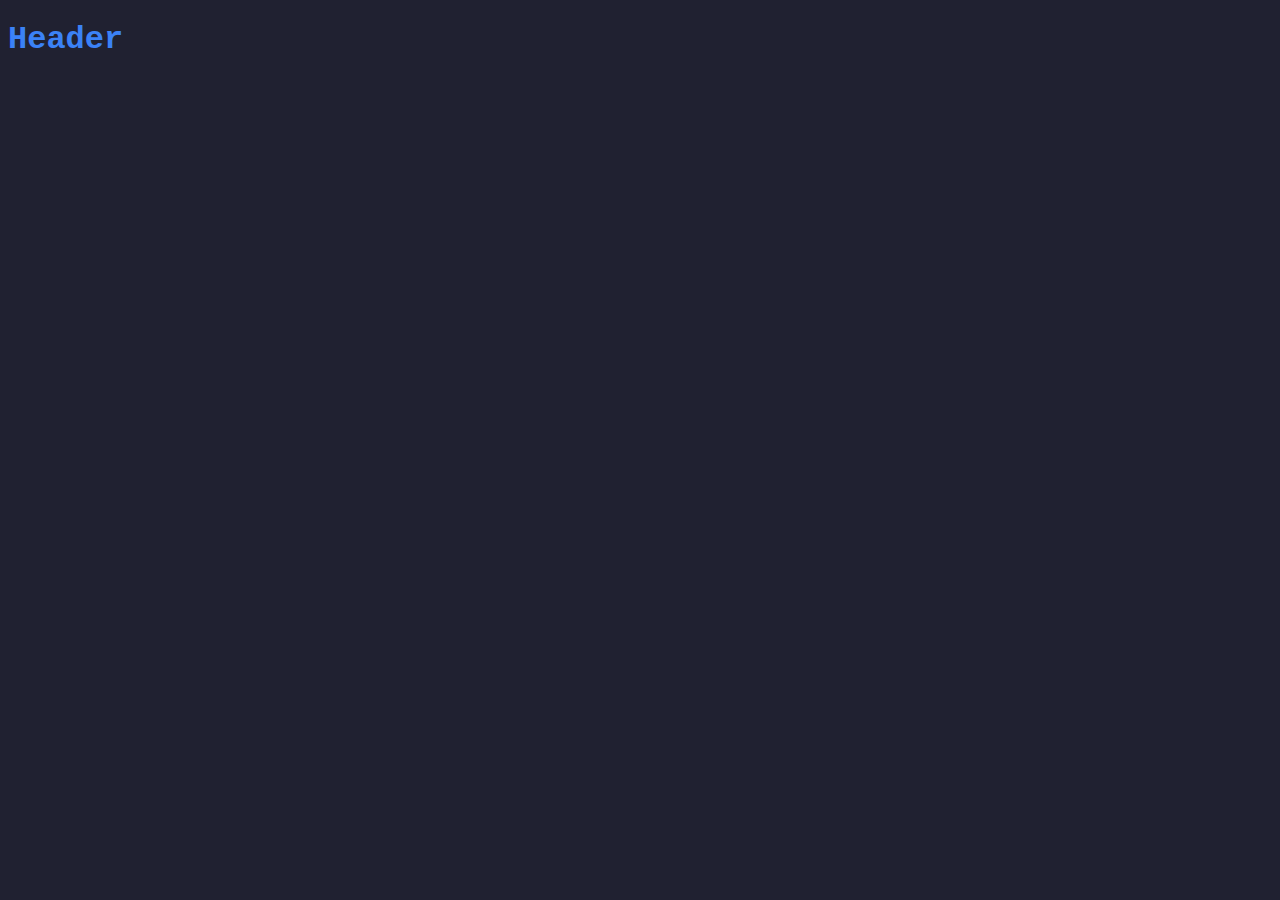
==== index.html @ e7a58433 "first" ====
<!DOCTYPE html>
<html lang="en">
  <head>
    <meta charset="UTF-8" />
    <meta name="viewport" content="width=device-width, initial-scale=1.0" />
    <link rel="stylesheet" href="style.css" />
    <title>Document</title>
  </head>
  <body>
    <div class="main-container" id="mainContainer">
      <div class="header-content" id="headerContent">
        <h1>Header</h1>
      </div>
    </div>
  </body>
</html>
---- style.css ----
:root {
  --darkblue: rgb(32, 33, 49);
  --blue: rgb(59 130 246);
}

body {
  font-family: 'Courier New', Courier, monospace;
  background: var(--darkblue);
  color: var(--blue);
}
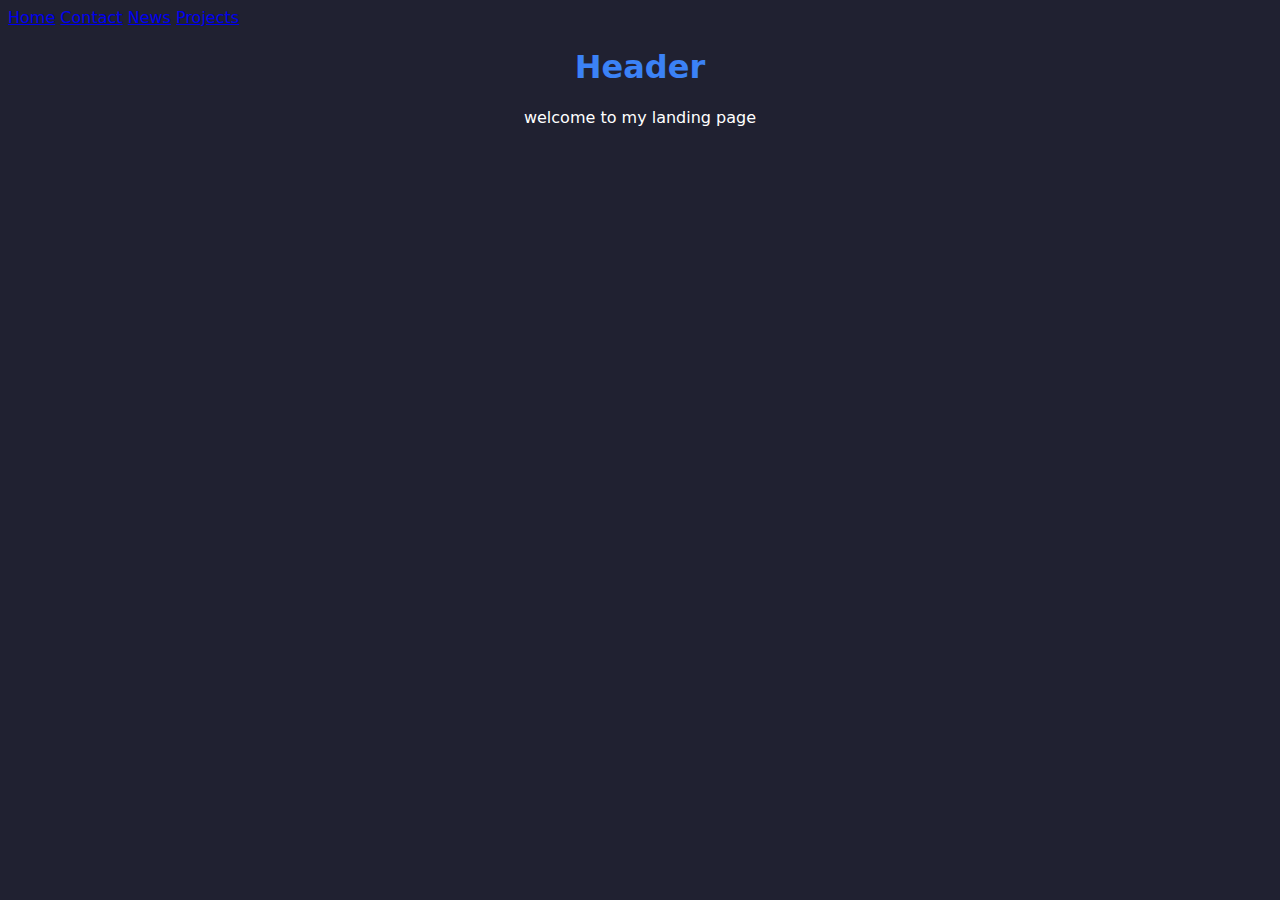
==== commit 0ee7b394: "update" ====
--- a/index.html
+++ b/index.html
@@ -4,12 +4,19 @@
     <meta charset="UTF-8" />
     <meta name="viewport" content="width=device-width, initial-scale=1.0" />
     <link rel="stylesheet" href="style.css" />
-    <title>Document</title>
+    <title>Landing Page</title>
   </head>
   <body>
+    <div class="nav" id="navBar">
+      <a href="index.html">Home</a>
+      <a href="contact.html">Contact</a>
+      <a href="news.html">News</a>
+      <a href="projects.html">Projects</a>
+    </div>
     <div class="main-container" id="mainContainer">
       <div class="header-content" id="headerContent">
         <h1>Header</h1>
+        <p>welcome to my landing page</p>
       </div>
     </div>
   </body>
--- a/style.css
+++ b/style.css
@@ -1,10 +1,26 @@
 :root {
   --darkblue: rgb(32, 33, 49);
-  --blue: rgb(59 130 246);
+  --blueText: rgb(59 130 246);
+  --whiteText: #ffffff;
 }
 
 body {
-  font-family: 'Courier New', Courier, monospace;
+  /* font-family: 'Courier New', Courier, monospace; */
+  font-family: system-ui, -apple-system, BlinkMacSystemFont, 'Segoe UI', Roboto, Oxygen, Ubuntu,
+    Cantarell, 'Open Sans', 'Helvetica Neue', sans-serif;
   background: var(--darkblue);
-  color: var(--blue);
+  color: var(--blueText);
 }
+
+h1 {
+  text-align: center;
+}
+
+p {
+  text-align: center;
+  color: var(--whiteText);
+}
+
+ul {
+  list-style-type: none;
+}
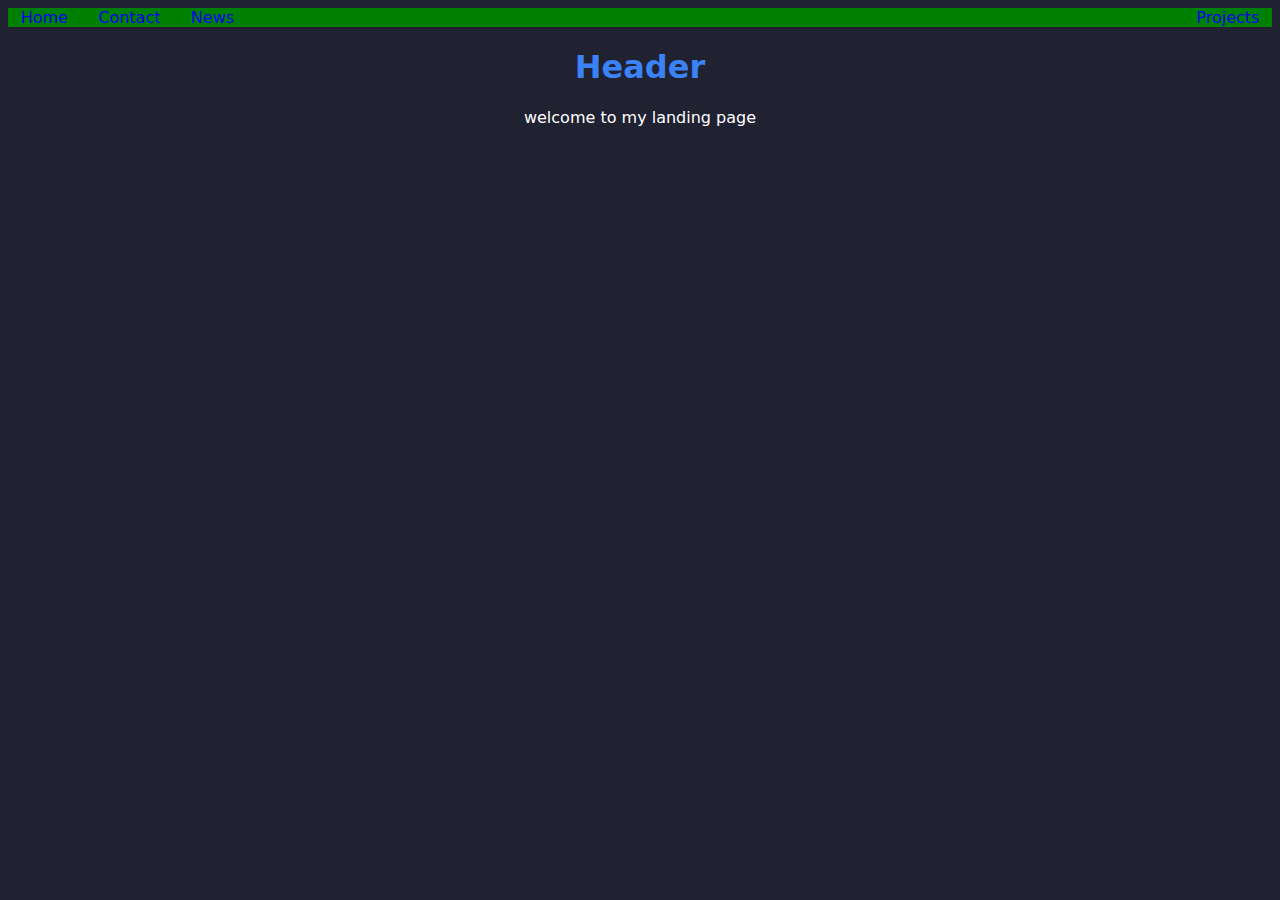
==== commit d43e83c3: "navbar update" ====
--- a/index.html
+++ b/index.html
@@ -11,7 +11,7 @@
       <a href="index.html">Home</a>
       <a href="contact.html">Contact</a>
       <a href="news.html">News</a>
-      <a href="projects.html">Projects</a>
+      <a href="projects.html" class="navProjects">Projects</a>
     </div>
     <div class="main-container" id="mainContainer">
       <div class="header-content" id="headerContent">
--- a/style.css
+++ b/style.css
@@ -10,6 +10,7 @@
     Cantarell, 'Open Sans', 'Helvetica Neue', sans-serif;
   background: var(--darkblue);
   color: var(--blueText);
+  overflow: hidden;
 }
 
 h1 {
@@ -21,6 +22,23 @@
   color: var(--whiteText);
 }
 
-ul {
-  list-style-type: none;
+.navProjects {
+  float: right;
 }
+
+.nav a {
+  text-decoration: none;
+  margin-left: 1%;
+  margin-right: 1%;
+}
+
+.nav {
+  width: 100%;
+  margin-left: 0;
+  background-color: green;
+}
+
+a:hover {
+  background-color: black;
+  color: var(--whiteText);
+}
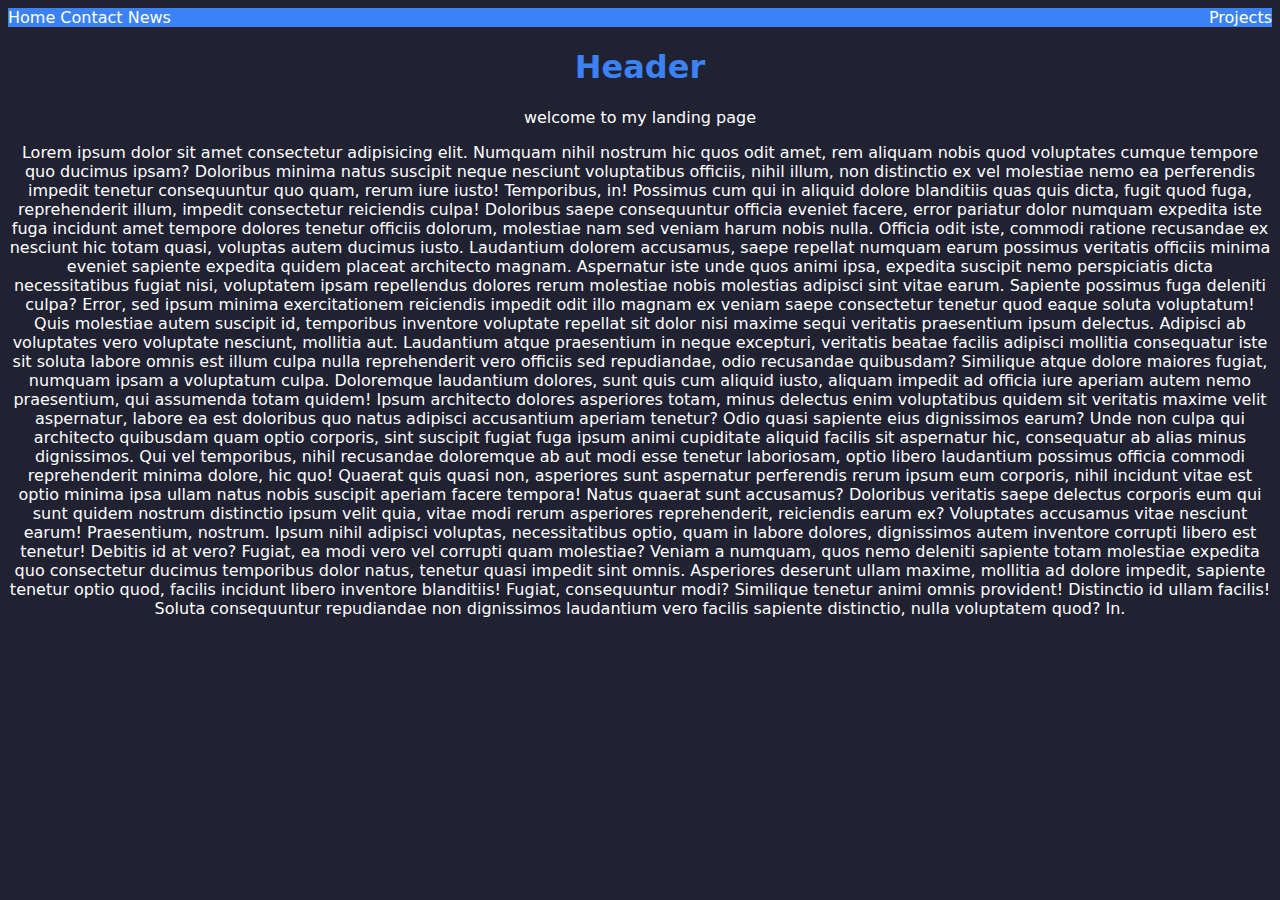
==== commit 394f18ac: "update" ====
--- a/index.html
+++ b/index.html
@@ -18,6 +18,51 @@
         <h1>Header</h1>
         <p>welcome to my landing page</p>
       </div>
+      <p>
+        Lorem ipsum dolor sit amet consectetur adipisicing elit. Numquam nihil nostrum hic quos odit
+        amet, rem aliquam nobis quod voluptates cumque tempore quo ducimus ipsam? Doloribus minima
+        natus suscipit neque nesciunt voluptatibus officiis, nihil illum, non distinctio ex vel
+        molestiae nemo ea perferendis impedit tenetur consequuntur quo quam, rerum iure iusto!
+        Temporibus, in! Possimus cum qui in aliquid dolore blanditiis quas quis dicta, fugit quod
+        fuga, reprehenderit illum, impedit consectetur reiciendis culpa! Doloribus saepe
+        consequuntur officia eveniet facere, error pariatur dolor numquam expedita iste fuga
+        incidunt amet tempore dolores tenetur officiis dolorum, molestiae nam sed veniam harum nobis
+        nulla. Officia odit iste, commodi ratione recusandae ex nesciunt hic totam quasi, voluptas
+        autem ducimus iusto. Laudantium dolorem accusamus, saepe repellat numquam earum possimus
+        veritatis officiis minima eveniet sapiente expedita quidem placeat architecto magnam.
+        Aspernatur iste unde quos animi ipsa, expedita suscipit nemo perspiciatis dicta
+        necessitatibus fugiat nisi, voluptatem ipsam repellendus dolores rerum molestiae nobis
+        molestias adipisci sint vitae earum. Sapiente possimus fuga deleniti culpa? Error, sed ipsum
+        minima exercitationem reiciendis impedit odit illo magnam ex veniam saepe consectetur
+        tenetur quod eaque soluta voluptatum! Quis molestiae autem suscipit id, temporibus inventore
+        voluptate repellat sit dolor nisi maxime sequi veritatis praesentium ipsum delectus.
+        Adipisci ab voluptates vero voluptate nesciunt, mollitia aut. Laudantium atque praesentium
+        in neque excepturi, veritatis beatae facilis adipisci mollitia consequatur iste sit soluta
+        labore omnis est illum culpa nulla reprehenderit vero officiis sed repudiandae, odio
+        recusandae quibusdam? Similique atque dolore maiores fugiat, numquam ipsam a voluptatum
+        culpa. Doloremque laudantium dolores, sunt quis cum aliquid iusto, aliquam impedit ad
+        officia iure aperiam autem nemo praesentium, qui assumenda totam quidem! Ipsum architecto
+        dolores asperiores totam, minus delectus enim voluptatibus quidem sit veritatis maxime velit
+        aspernatur, labore ea est doloribus quo natus adipisci accusantium aperiam tenetur? Odio
+        quasi sapiente eius dignissimos earum? Unde non culpa qui architecto quibusdam quam optio
+        corporis, sint suscipit fugiat fuga ipsum animi cupiditate aliquid facilis sit aspernatur
+        hic, consequatur ab alias minus dignissimos. Qui vel temporibus, nihil recusandae doloremque
+        ab aut modi esse tenetur laboriosam, optio libero laudantium possimus officia commodi
+        reprehenderit minima dolore, hic quo! Quaerat quis quasi non, asperiores sunt aspernatur
+        perferendis rerum ipsum eum corporis, nihil incidunt vitae est optio minima ipsa ullam natus
+        nobis suscipit aperiam facere tempora! Natus quaerat sunt accusamus? Doloribus veritatis
+        saepe delectus corporis eum qui sunt quidem nostrum distinctio ipsum velit quia, vitae modi
+        rerum asperiores reprehenderit, reiciendis earum ex? Voluptates accusamus vitae nesciunt
+        earum! Praesentium, nostrum. Ipsum nihil adipisci voluptas, necessitatibus optio, quam in
+        labore dolores, dignissimos autem inventore corrupti libero est tenetur! Debitis id at vero?
+        Fugiat, ea modi vero vel corrupti quam molestiae? Veniam a numquam, quos nemo deleniti
+        sapiente totam molestiae expedita quo consectetur ducimus temporibus dolor natus, tenetur
+        quasi impedit sint omnis. Asperiores deserunt ullam maxime, mollitia ad dolore impedit,
+        sapiente tenetur optio quod, facilis incidunt libero inventore blanditiis! Fugiat,
+        consequuntur modi? Similique tenetur animi omnis provident! Distinctio id ullam facilis!
+        Soluta consequuntur repudiandae non dignissimos laudantium vero facilis sapiente distinctio,
+        nulla voluptatem quod? In.
+      </p>
     </div>
   </body>
 </html>
--- a/style.css
+++ b/style.css
@@ -2,6 +2,7 @@
   --darkblue: rgb(32, 33, 49);
   --blueText: rgb(59 130 246);
   --whiteText: #ffffff;
+  --navbar: rgb(132, 183, 249);
 }
 
 body {
@@ -10,7 +11,15 @@
     Cantarell, 'Open Sans', 'Helvetica Neue', sans-serif;
   background: var(--darkblue);
   color: var(--blueText);
-  overflow: hidden;
+  /* overflow: hidden; */
+}
+
+/* ::first-letter: {
+  text
+} */
+
+::grammar-error {
+  text-decoration: overline;
 }
 
 h1 {
@@ -27,15 +36,25 @@
 }
 
 .nav a {
+  position: sticky;
   text-decoration: none;
-  margin-left: 1%;
-  margin-right: 1%;
+  left: 0;
+  overflow: hidden;
+
+  /* margin-left: 1%; */
+  /* margin-right: 1%; */
+  color: #fff;
+  margin: 0;
+  /* width: 100%; */
 }
 
 .nav {
+  position: sticky;
   width: 100%;
-  margin-left: 0;
-  background-color: green;
+  margin: 0;
+  padding: 0;
+  background-color: var(--blueText);
+  overflow: hidden;
 }
 
 a:hover {
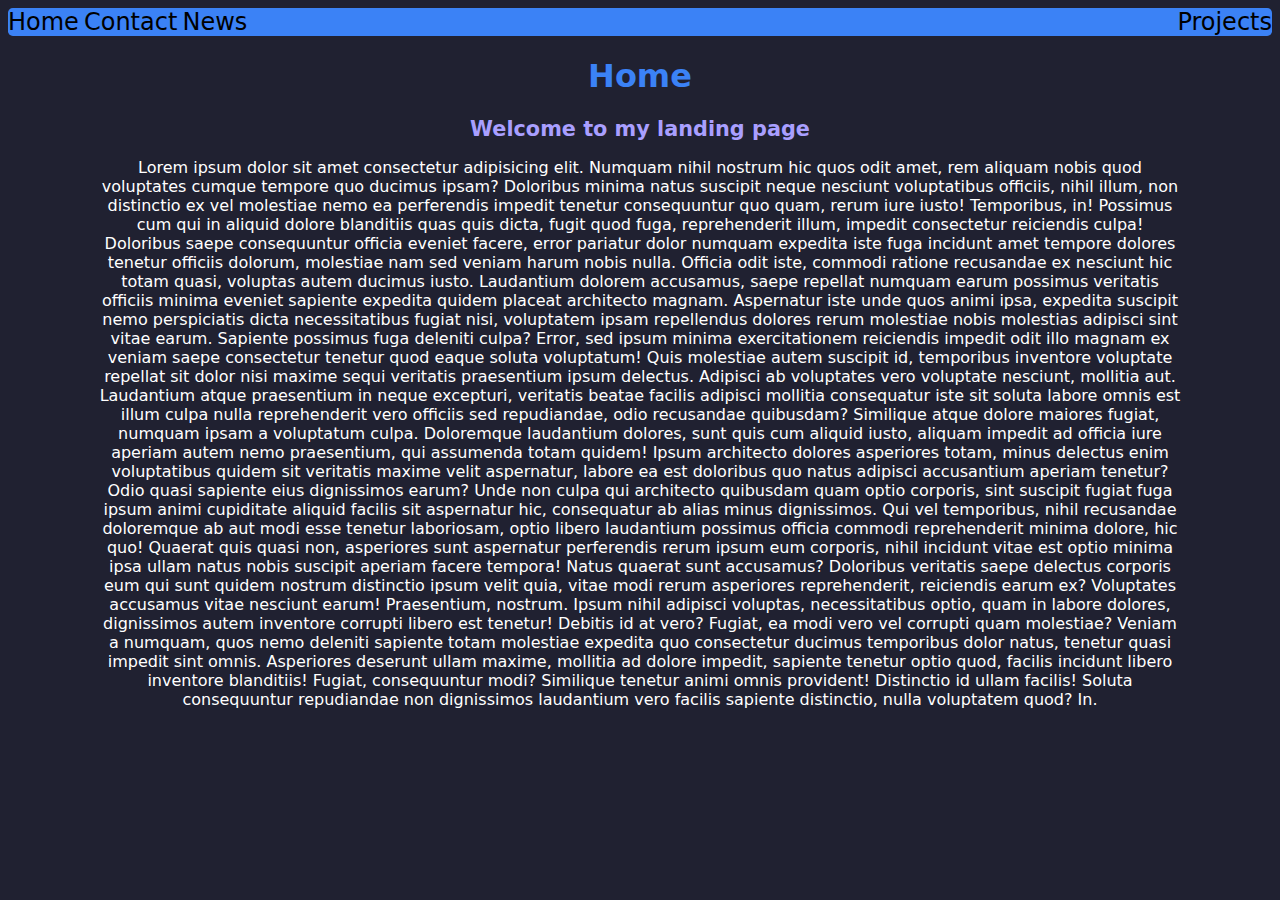
==== commit 5b3eab27: "update" ====
--- a/index.html
+++ b/index.html
@@ -15,54 +15,57 @@
     </div>
     <div class="main-container" id="mainContainer">
       <div class="header-content" id="headerContent">
-        <h1>Header</h1>
-        <p>welcome to my landing page</p>
+        <h1>Home</h1>
+        <h2>Welcome to my landing page</h2>
       </div>
-      <p>
-        Lorem ipsum dolor sit amet consectetur adipisicing elit. Numquam nihil nostrum hic quos odit
-        amet, rem aliquam nobis quod voluptates cumque tempore quo ducimus ipsam? Doloribus minima
-        natus suscipit neque nesciunt voluptatibus officiis, nihil illum, non distinctio ex vel
-        molestiae nemo ea perferendis impedit tenetur consequuntur quo quam, rerum iure iusto!
-        Temporibus, in! Possimus cum qui in aliquid dolore blanditiis quas quis dicta, fugit quod
-        fuga, reprehenderit illum, impedit consectetur reiciendis culpa! Doloribus saepe
-        consequuntur officia eveniet facere, error pariatur dolor numquam expedita iste fuga
-        incidunt amet tempore dolores tenetur officiis dolorum, molestiae nam sed veniam harum nobis
-        nulla. Officia odit iste, commodi ratione recusandae ex nesciunt hic totam quasi, voluptas
-        autem ducimus iusto. Laudantium dolorem accusamus, saepe repellat numquam earum possimus
-        veritatis officiis minima eveniet sapiente expedita quidem placeat architecto magnam.
-        Aspernatur iste unde quos animi ipsa, expedita suscipit nemo perspiciatis dicta
-        necessitatibus fugiat nisi, voluptatem ipsam repellendus dolores rerum molestiae nobis
-        molestias adipisci sint vitae earum. Sapiente possimus fuga deleniti culpa? Error, sed ipsum
-        minima exercitationem reiciendis impedit odit illo magnam ex veniam saepe consectetur
-        tenetur quod eaque soluta voluptatum! Quis molestiae autem suscipit id, temporibus inventore
-        voluptate repellat sit dolor nisi maxime sequi veritatis praesentium ipsum delectus.
-        Adipisci ab voluptates vero voluptate nesciunt, mollitia aut. Laudantium atque praesentium
-        in neque excepturi, veritatis beatae facilis adipisci mollitia consequatur iste sit soluta
-        labore omnis est illum culpa nulla reprehenderit vero officiis sed repudiandae, odio
-        recusandae quibusdam? Similique atque dolore maiores fugiat, numquam ipsam a voluptatum
-        culpa. Doloremque laudantium dolores, sunt quis cum aliquid iusto, aliquam impedit ad
-        officia iure aperiam autem nemo praesentium, qui assumenda totam quidem! Ipsum architecto
-        dolores asperiores totam, minus delectus enim voluptatibus quidem sit veritatis maxime velit
-        aspernatur, labore ea est doloribus quo natus adipisci accusantium aperiam tenetur? Odio
-        quasi sapiente eius dignissimos earum? Unde non culpa qui architecto quibusdam quam optio
-        corporis, sint suscipit fugiat fuga ipsum animi cupiditate aliquid facilis sit aspernatur
-        hic, consequatur ab alias minus dignissimos. Qui vel temporibus, nihil recusandae doloremque
-        ab aut modi esse tenetur laboriosam, optio libero laudantium possimus officia commodi
-        reprehenderit minima dolore, hic quo! Quaerat quis quasi non, asperiores sunt aspernatur
-        perferendis rerum ipsum eum corporis, nihil incidunt vitae est optio minima ipsa ullam natus
-        nobis suscipit aperiam facere tempora! Natus quaerat sunt accusamus? Doloribus veritatis
-        saepe delectus corporis eum qui sunt quidem nostrum distinctio ipsum velit quia, vitae modi
-        rerum asperiores reprehenderit, reiciendis earum ex? Voluptates accusamus vitae nesciunt
-        earum! Praesentium, nostrum. Ipsum nihil adipisci voluptas, necessitatibus optio, quam in
-        labore dolores, dignissimos autem inventore corrupti libero est tenetur! Debitis id at vero?
-        Fugiat, ea modi vero vel corrupti quam molestiae? Veniam a numquam, quos nemo deleniti
-        sapiente totam molestiae expedita quo consectetur ducimus temporibus dolor natus, tenetur
-        quasi impedit sint omnis. Asperiores deserunt ullam maxime, mollitia ad dolore impedit,
-        sapiente tenetur optio quod, facilis incidunt libero inventore blanditiis! Fugiat,
-        consequuntur modi? Similique tenetur animi omnis provident! Distinctio id ullam facilis!
-        Soluta consequuntur repudiandae non dignissimos laudantium vero facilis sapiente distinctio,
-        nulla voluptatem quod? In.
-      </p>
+
+      <section class="para-content" id="paraContent">
+        <p class="textContent">
+          Lorem ipsum dolor sit amet consectetur adipisicing elit. Numquam nihil nostrum hic quos
+          odit amet, rem aliquam nobis quod voluptates cumque tempore quo ducimus ipsam? Doloribus
+          minima natus suscipit neque nesciunt voluptatibus officiis, nihil illum, non distinctio ex
+          vel molestiae nemo ea perferendis impedit tenetur consequuntur quo quam, rerum iure iusto!
+          Temporibus, in! Possimus cum qui in aliquid dolore blanditiis quas quis dicta, fugit quod
+          fuga, reprehenderit illum, impedit consectetur reiciendis culpa! Doloribus saepe
+          consequuntur officia eveniet facere, error pariatur dolor numquam expedita iste fuga
+          incidunt amet tempore dolores tenetur officiis dolorum, molestiae nam sed veniam harum
+          nobis nulla. Officia odit iste, commodi ratione recusandae ex nesciunt hic totam quasi,
+          voluptas autem ducimus iusto. Laudantium dolorem accusamus, saepe repellat numquam earum
+          possimus veritatis officiis minima eveniet sapiente expedita quidem placeat architecto
+          magnam. Aspernatur iste unde quos animi ipsa, expedita suscipit nemo perspiciatis dicta
+          necessitatibus fugiat nisi, voluptatem ipsam repellendus dolores rerum molestiae nobis
+          molestias adipisci sint vitae earum. Sapiente possimus fuga deleniti culpa? Error, sed
+          ipsum minima exercitationem reiciendis impedit odit illo magnam ex veniam saepe
+          consectetur tenetur quod eaque soluta voluptatum! Quis molestiae autem suscipit id,
+          temporibus inventore voluptate repellat sit dolor nisi maxime sequi veritatis praesentium
+          ipsum delectus. Adipisci ab voluptates vero voluptate nesciunt, mollitia aut. Laudantium
+          atque praesentium in neque excepturi, veritatis beatae facilis adipisci mollitia
+          consequatur iste sit soluta labore omnis est illum culpa nulla reprehenderit vero officiis
+          sed repudiandae, odio recusandae quibusdam? Similique atque dolore maiores fugiat, numquam
+          ipsam a voluptatum culpa. Doloremque laudantium dolores, sunt quis cum aliquid iusto,
+          aliquam impedit ad officia iure aperiam autem nemo praesentium, qui assumenda totam
+          quidem! Ipsum architecto dolores asperiores totam, minus delectus enim voluptatibus quidem
+          sit veritatis maxime velit aspernatur, labore ea est doloribus quo natus adipisci
+          accusantium aperiam tenetur? Odio quasi sapiente eius dignissimos earum? Unde non culpa
+          qui architecto quibusdam quam optio corporis, sint suscipit fugiat fuga ipsum animi
+          cupiditate aliquid facilis sit aspernatur hic, consequatur ab alias minus dignissimos. Qui
+          vel temporibus, nihil recusandae doloremque ab aut modi esse tenetur laboriosam, optio
+          libero laudantium possimus officia commodi reprehenderit minima dolore, hic quo! Quaerat
+          quis quasi non, asperiores sunt aspernatur perferendis rerum ipsum eum corporis, nihil
+          incidunt vitae est optio minima ipsa ullam natus nobis suscipit aperiam facere tempora!
+          Natus quaerat sunt accusamus? Doloribus veritatis saepe delectus corporis eum qui sunt
+          quidem nostrum distinctio ipsum velit quia, vitae modi rerum asperiores reprehenderit,
+          reiciendis earum ex? Voluptates accusamus vitae nesciunt earum! Praesentium, nostrum.
+          Ipsum nihil adipisci voluptas, necessitatibus optio, quam in labore dolores, dignissimos
+          autem inventore corrupti libero est tenetur! Debitis id at vero? Fugiat, ea modi vero vel
+          corrupti quam molestiae? Veniam a numquam, quos nemo deleniti sapiente totam molestiae
+          expedita quo consectetur ducimus temporibus dolor natus, tenetur quasi impedit sint omnis.
+          Asperiores deserunt ullam maxime, mollitia ad dolore impedit, sapiente tenetur optio quod,
+          facilis incidunt libero inventore blanditiis! Fugiat, consequuntur modi? Similique tenetur
+          animi omnis provident! Distinctio id ullam facilis! Soluta consequuntur repudiandae non
+          dignissimos laudantium vero facilis sapiente distinctio, nulla voluptatem quod? In.
+        </p>
+      </section>
     </div>
   </body>
 </html>
--- a/style.css
+++ b/style.css
@@ -1,16 +1,17 @@
 :root {
-  --darkblue: rgb(32, 33, 49);
+  --darkBlueBackground: rgb(32, 33, 49);
   --blueText: rgb(59 130 246);
   --whiteText: #ffffff;
   --navbar: rgb(132, 183, 249);
+  --navText: #000;
 }
 
 body {
   /* font-family: 'Courier New', Courier, monospace; */
   font-family: system-ui, -apple-system, BlinkMacSystemFont, 'Segoe UI', Roboto, Oxygen, Ubuntu,
     Cantarell, 'Open Sans', 'Helvetica Neue', sans-serif;
-  background: var(--darkblue);
-  color: var(--blueText);
+  background: var(--darkBlueBackground);
+  /* color: var(--blueText); */
   /* overflow: hidden; */
 }
 
@@ -24,6 +25,19 @@
 
 h1 {
   text-align: center;
+  color: var(--blueText);
+  font-size: 2rem;
+}
+
+h2 {
+  color: #a99fff;
+  text-align: center;
+  font-size: 1.3rem;
+}
+
+.para-content {
+  padding-left: 7%;
+  padding-right: 7%;
 }
 
 p {
@@ -34,30 +48,42 @@
 .navProjects {
   float: right;
 }
-
+/* selector property value  */
 .nav a {
   position: sticky;
   text-decoration: none;
   left: 0;
   overflow: hidden;
-
+  /* font-size: 2rem; */
   /* margin-left: 1%; */
   /* margin-right: 1%; */
-  color: #fff;
+  /* color: #fff; */
+  color: var(--navText);
   margin: 0;
   /* width: 100%; */
 }
 
 .nav {
   position: sticky;
-  width: 100%;
   margin: 0;
   padding: 0;
   background-color: var(--blueText);
-  overflow: hidden;
+  border-radius: 0.3rem;
+  width: 100%;
 }
 
 a:hover {
-  background-color: black;
-  color: var(--whiteText);
+  background-color: lightcoral;
+  color: var(--darkBlueBackground);
 }
+/* selector  property value */
+a {
+  color: var(--navText);
+  font-size: 1.5em;
+}
+
+.main-container {
+  margin: 0;
+  padding: o;
+  border: 0;
+}
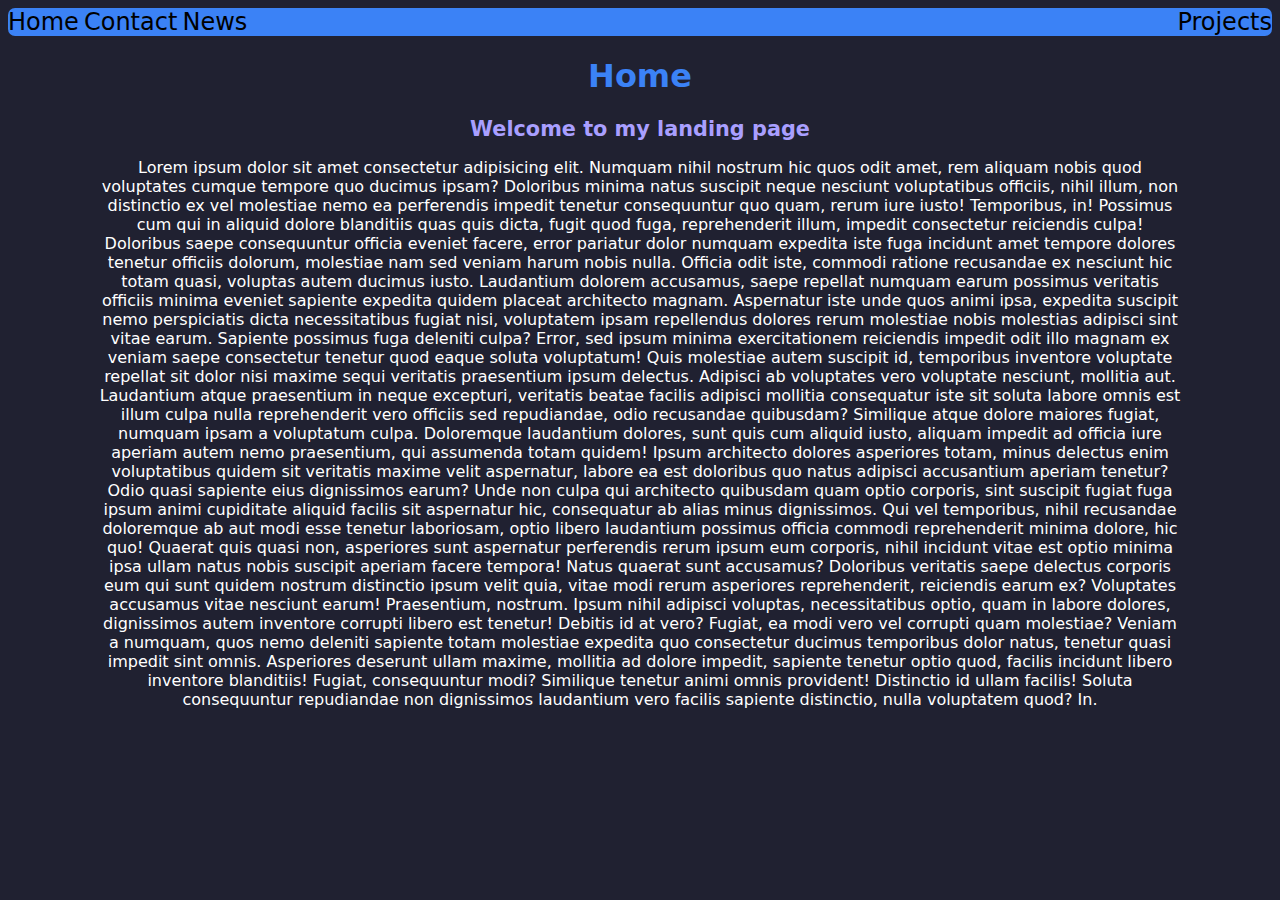
==== commit 62b4dea2: "clean up code" ====
--- a/index.html
+++ b/index.html
@@ -7,18 +7,17 @@
     <title>Landing Page</title>
   </head>
   <body>
-    <div class="nav" id="navBar">
-      <a href="index.html">Home</a>
-      <a href="contact.html">Contact</a>
-      <a href="news.html">News</a>
-      <a href="projects.html" class="navProjects">Projects</a>
-    </div>
     <div class="main-container" id="mainContainer">
+      <div class="nav" id="navBar">
+        <a href="index.html">Home</a>
+        <a href="contact.html">Contact</a>
+        <a href="news.html">News</a>
+        <a href="projects.html" class="navProjects">Projects</a>
+      </div>
       <div class="header-content" id="headerContent">
         <h1>Home</h1>
         <h2>Welcome to my landing page</h2>
       </div>
-
       <section class="para-content" id="paraContent">
         <p class="textContent">
           Lorem ipsum dolor sit amet consectetur adipisicing elit. Numquam nihil nostrum hic quos
--- a/style.css
+++ b/style.css
@@ -35,11 +35,6 @@
   font-size: 1.3rem;
 }
 
-.para-content {
-  padding-left: 7%;
-  padding-right: 7%;
-}
-
 p {
   text-align: center;
   color: var(--whiteText);
@@ -49,41 +44,33 @@
   float: right;
 }
 /* selector property value  */
-.nav a {
-  position: sticky;
+a {
   text-decoration: none;
-  left: 0;
-  overflow: hidden;
-  /* font-size: 2rem; */
-  /* margin-left: 1%; */
-  /* margin-right: 1%; */
-  /* color: #fff; */
   color: var(--navText);
-  margin: 0;
-  /* width: 100%; */
+  color: var(--navText);
+  font-size: 1.5em;
 }
 
 .nav {
   position: sticky;
-  margin: 0;
-  padding: 0;
   background-color: var(--blueText);
-  border-radius: 0.3rem;
+  border-radius: 7px;
   width: 100%;
 }
 
 a:hover {
   background-color: lightcoral;
   color: var(--darkBlueBackground);
-}
-/* selector  property value */
-a {
-  color: var(--navText);
-  font-size: 1.5em;
+  border-radius: 6px;
 }
 
-.main-container {
+/* .main-container {
   margin: 0;
   padding: o;
   border: 0;
+} */
+
+.para-content {
+  padding-left: 7%;
+  padding-right: 7%;
 }
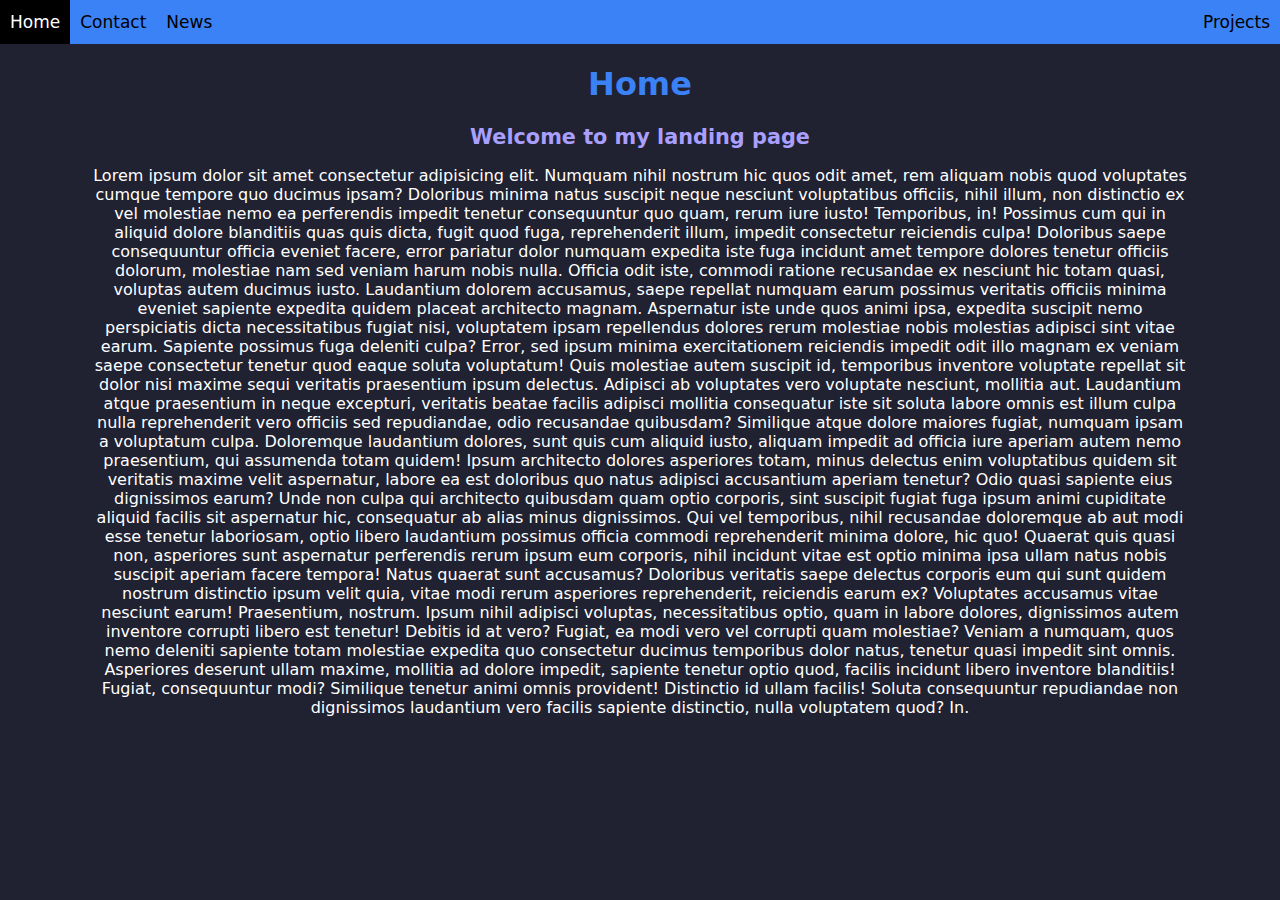
==== commit 6c00cf85: "update" ====
--- a/index.html
+++ b/index.html
@@ -8,11 +8,11 @@
   </head>
   <body>
     <div class="main-container" id="mainContainer">
-      <div class="nav" id="navBar">
+      <div class="navbar" id="navbar">
         <a href="index.html">Home</a>
         <a href="contact.html">Contact</a>
         <a href="news.html">News</a>
-        <a href="projects.html" class="navProjects">Projects</a>
+        <a href="projects.html" id="projectsLink">Projects</a>
       </div>
       <div class="header-content" id="headerContent">
         <h1>Home</h1>
--- a/style.css
+++ b/style.css
@@ -13,16 +13,76 @@
   background: var(--darkBlueBackground);
   /* color: var(--blueText); */
   /* overflow: hidden; */
+  margin: 0;
 }
 
-/* ::first-letter: {
-  text
+/* ::grammar-error {
+  text-decoration: overline;
 } */
 
-::grammar-error {
-  text-decoration: overline;
+.navProjects {
+  float: right;
+}
+/* new navbar CSS code */
+#navbar {
+  overflow: hidden;
+  background: var(--blueText);
 }
 
+.navbar a {
+  float: left;
+  display: block;
+  color: black;
+  text-align: center;
+  padding: 12px 10px;
+  font-size: 17px;
+}
+
+#navbar a:hover {
+  background-color: #000;
+  color: white;
+}
+
+#navbar a.active {
+  background-color: blue;
+  color: white;
+}
+a {
+  text-decoration: none;
+}
+/* Old navbar CSS code */
+/* selector property value  */
+/* a {
+  float: left;
+  text-decoration: none;
+  display: block;
+  color: var(--navText);
+  color: var(--navText);
+  font-size: 1.5em;
+} */
+
+/* .nav {
+  position: sticky;
+  background-color: var(--blueText);
+  border-radius: 7px;
+  width: 100%;
+} */
+
+/* a:hover {
+  background-color: lightcoral;
+  color: var(--darkBlueBackground);
+  border-radius: 6px;
+} */
+
+/* .main-container {
+  margin: 0;
+  padding: o;
+  border: 0;
+} */
+
+/* ============== */
+/* ============== */
+/* header content */
 h1 {
   text-align: center;
   color: var(--blueText);
@@ -35,42 +95,19 @@
   font-size: 1.3rem;
 }
 
+#projectsLink {
+  float: right;
+}
+/* ================= */
+/* ================= */
+/* ================= */
+/* paragragh content starts */
+.para-content {
+  padding-left: 7%;
+  padding-right: 7%;
+}
+
 p {
   text-align: center;
   color: var(--whiteText);
 }
-
-.navProjects {
-  float: right;
-}
-/* selector property value  */
-a {
-  text-decoration: none;
-  color: var(--navText);
-  color: var(--navText);
-  font-size: 1.5em;
-}
-
-.nav {
-  position: sticky;
-  background-color: var(--blueText);
-  border-radius: 7px;
-  width: 100%;
-}
-
-a:hover {
-  background-color: lightcoral;
-  color: var(--darkBlueBackground);
-  border-radius: 6px;
-}
-
-/* .main-container {
-  margin: 0;
-  padding: o;
-  border: 0;
-} */
-
-.para-content {
-  padding-left: 7%;
-  padding-right: 7%;
-}
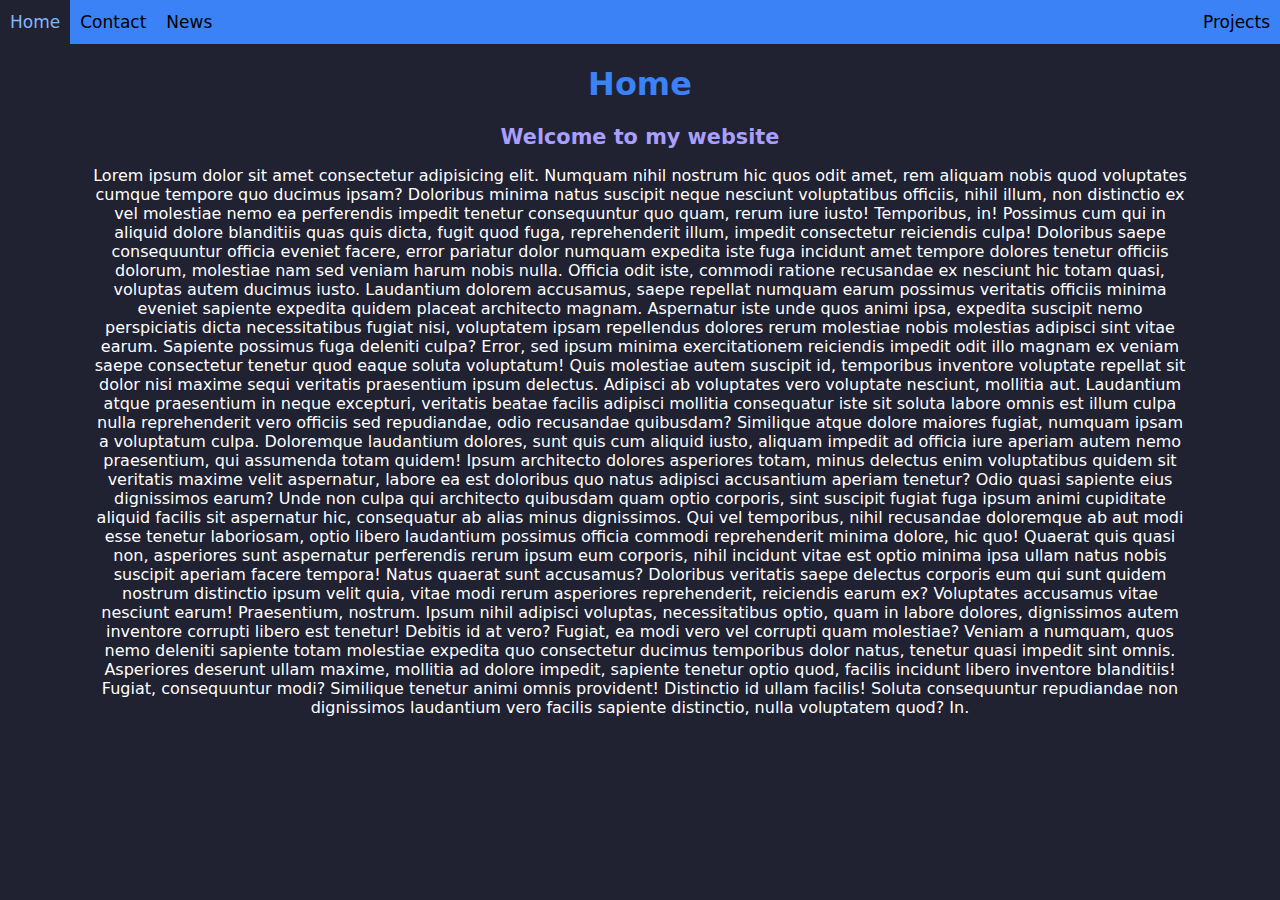
==== commit b7d24b33: "update" ====
--- a/index.html
+++ b/index.html
@@ -16,7 +16,7 @@
       </div>
       <div class="header-content" id="headerContent">
         <h1>Home</h1>
-        <h2>Welcome to my landing page</h2>
+        <h2>Welcome to my website</h2>
       </div>
       <section class="para-content" id="paraContent">
         <p class="textContent">
--- a/style.css
+++ b/style.css
@@ -39,8 +39,9 @@
 }
 
 #navbar a:hover {
-  background-color: #000;
-  color: white;
+  /* background-color: #000; */
+  background-color: var(--darkBlueBackground);
+  color: var(--navbar);
 }
 
 #navbar a.active {
